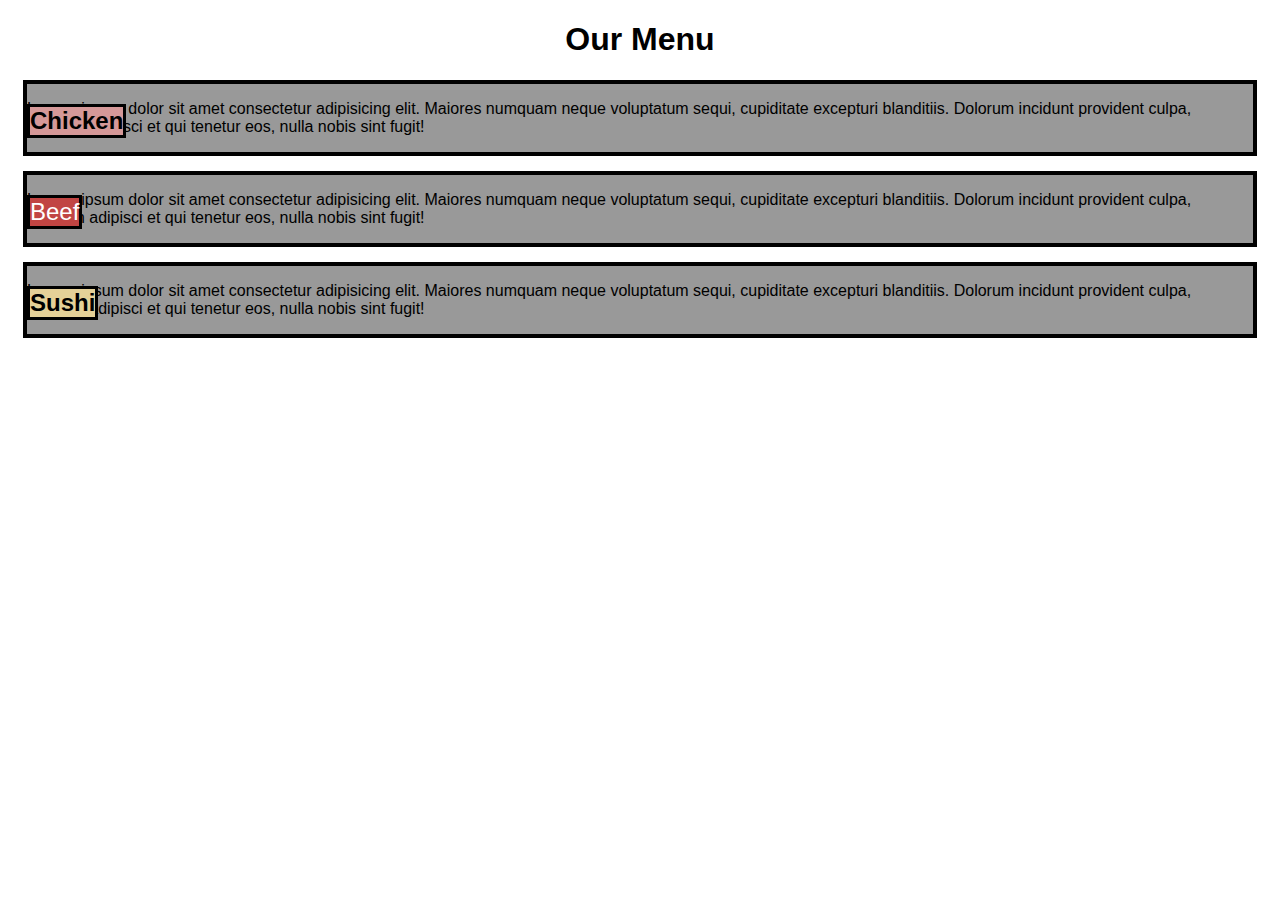
==== modSolutions/mod2/index.html @ 7205cd99 "colors, font, some margins and text weight changed" ====
<!DOCTYPE html>
<html lang="en">
<head>
    <meta charset="UTF-8">
    <meta name="viewport" content="width=device-width, initial-scale=1.0">
    <title>Assignment Solution for Module 2</title>
    <link rel="stylesheet" href="style.css">
</head>
<body>
    <h1>Our Menu</h1>
    <div id="container">
        <section id="chicken" class="menuItem">
            <h2>Chicken</h2>
            <p>Lorem, ipsum dolor sit amet consectetur adipisicing elit. Maiores numquam neque voluptatum sequi, cupiditate excepturi blanditiis. Dolorum incidunt provident culpa, aperiam adipisci et qui tenetur eos, nulla nobis sint fugit!</p>
        </section>
        <section id="beef" class="menuItem">
            <h2>Beef</h2>
            <p>Lorem, ipsum dolor sit amet consectetur adipisicing elit. Maiores numquam neque voluptatum sequi, cupiditate excepturi blanditiis. Dolorum incidunt provident culpa, aperiam adipisci et qui tenetur eos, nulla nobis sint fugit!</p>
        </section>    
        <section id="sushi" class="menuItem">
            <h2>Sushi</h2>
            <p>Lorem, ipsum dolor sit amet consectetur adipisicing elit. Maiores numquam neque voluptatum sequi, cupiditate excepturi blanditiis. Dolorum incidunt provident culpa, aperiam adipisci et qui tenetur eos, nulla nobis sint fugit!</p>
        </section>
    </div>        
</body>
</html>
---- modSolutions/mod2/style.css ----
body {
    font-family: "Comic Sans MS", cursive, sans-serif;
}

h1 {
    text-align: center;
}
#container {
    margin: 0px 15px;
}
.menuItem {
    background-color: rgb(153, 153, 153);
    border: 4px solid black;
    margin-bottom: 15px;
}
#chicken {
    position: relative;
}
#chicken h2 {
    background-color: rgb(213, 152, 152);
    border: 3px solid black;
    position: absolute;
    float: right;
}
#beef h2 {
    color: #fff;
    font-weight: 400; /*thinner to match with other font weight*/
    background-color: rgb(193, 69, 67);
    border: 3px solid black;
    position: absolute;
}
#sushi h2 {
    background-color: rgb(229, 209, 152);
    border: 3px solid black;
    position: absolute;
}
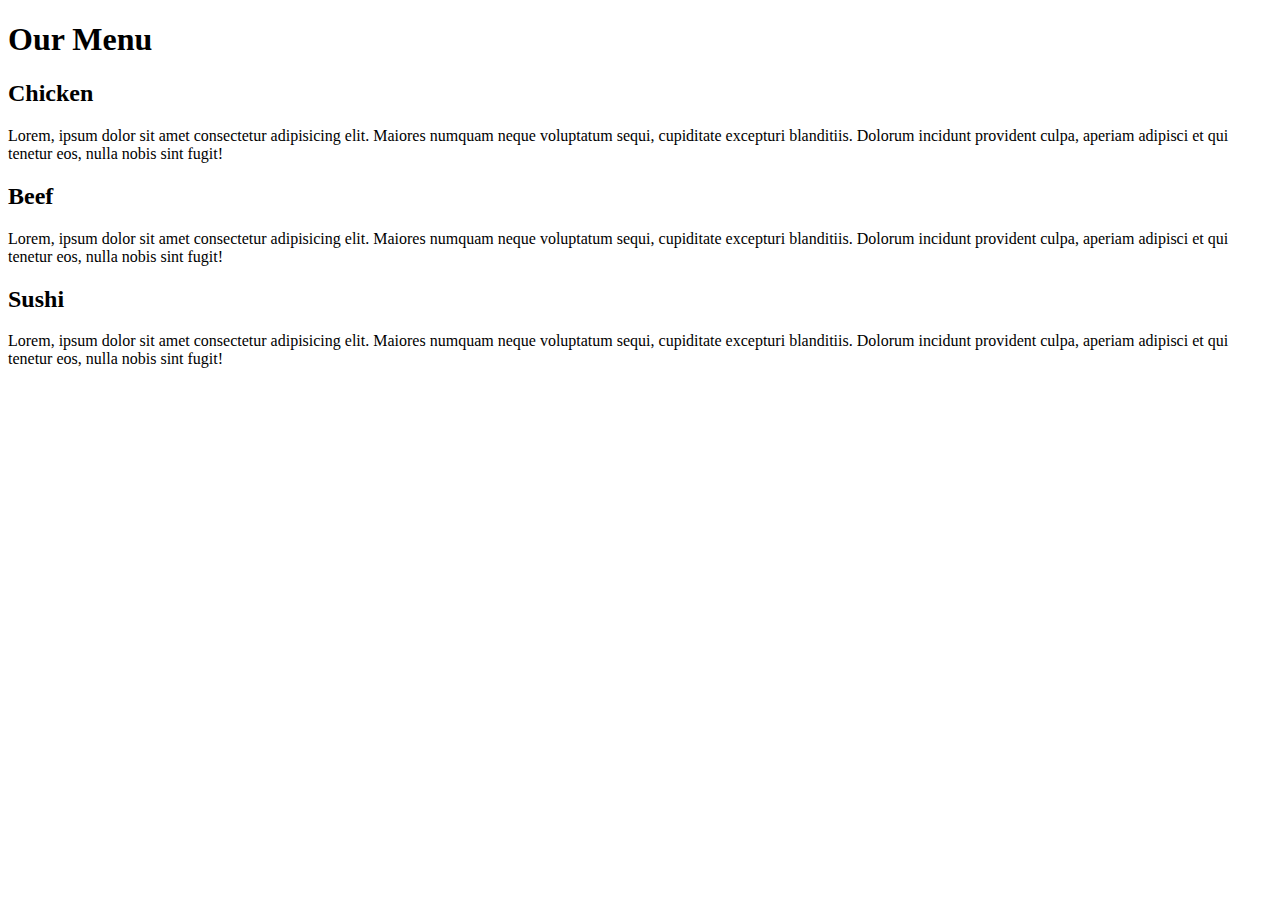
==== commit 6cbd07fd: "new css style format w/o media query for pre-tablet and pre-desktop" ====
--- a/modSolutions/mod2/index.html
+++ b/modSolutions/mod2/index.html
@@ -4,7 +4,7 @@
     <meta charset="UTF-8">
     <meta name="viewport" content="width=device-width, initial-scale=1.0">
     <title>Assignment Solution for Module 2</title>
-    <link rel="stylesheet" href="style.css">
+    <link rel="stylesheet" href="style2.css">
 </head>
 <body>
     <h1>Our Menu</h1>
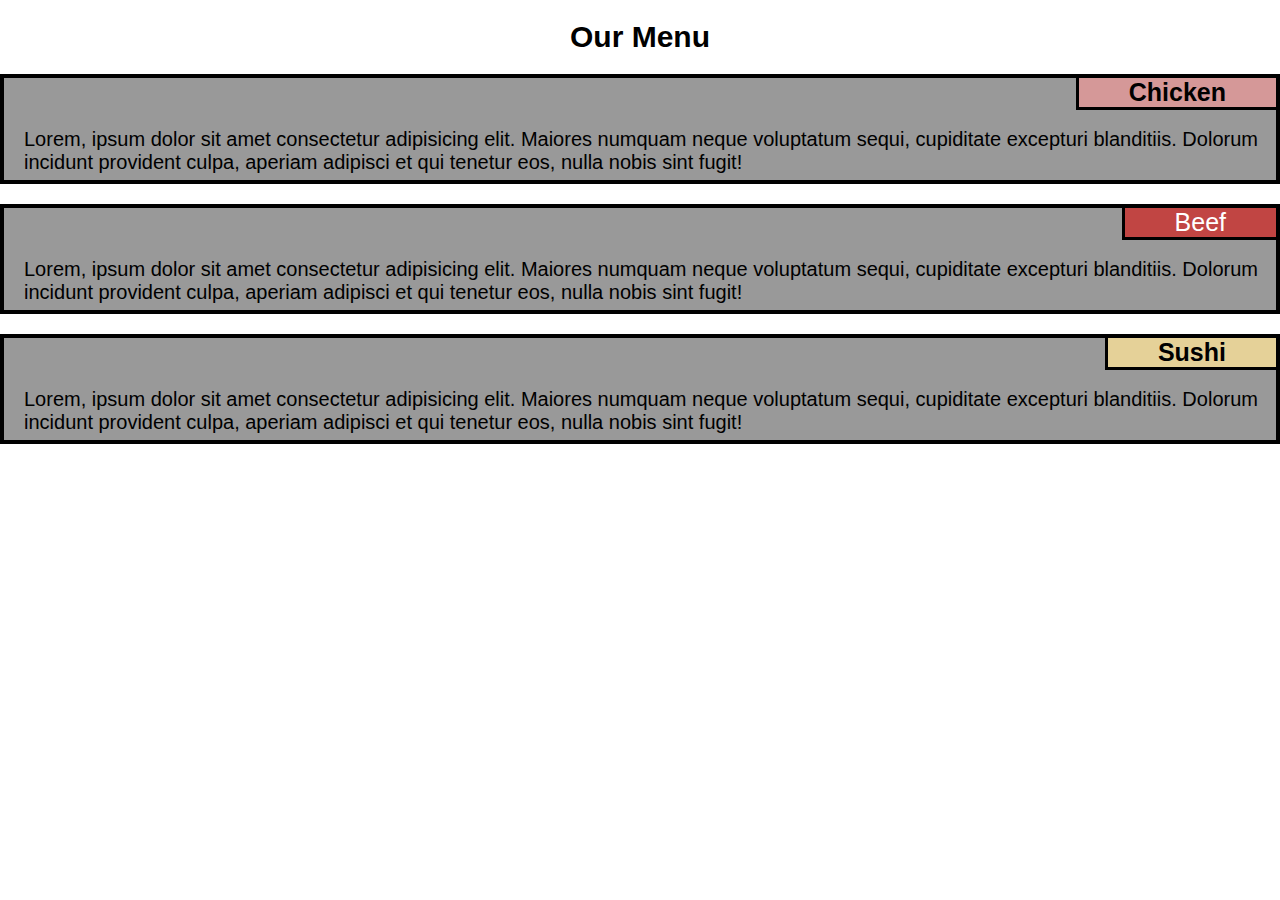
==== commit 1e376d17: "revert to old" ====
--- a/modSolutions/mod2/index.html
+++ b/modSolutions/mod2/index.html
@@ -4,7 +4,7 @@
     <meta charset="UTF-8">
     <meta name="viewport" content="width=device-width, initial-scale=1.0">
     <title>Assignment Solution for Module 2</title>
-    <link rel="stylesheet" href="style2.css">
+    <link rel="stylesheet" href="style.css">
 </head>
 <body>
     <h1>Our Menu</h1>
--- a/modSolutions/mod2/style.css
+++ b/modSolutions/mod2/style.css
@@ -0,0 +1,66 @@
+body {
+    font-family: "Comic Sans MS", cursive, sans-serif;
+    font-size: 20px;
+    box-sizing: border-box;
+    margin: 0px;
+    padding: 0px;
+}
+h1 {
+    text-align: center;
+    font-size: 150%;
+}
+h2 {
+    font-size: 125%;
+    margin: 0px 0px;
+    padding: 0px 2em;
+}
+p {
+    margin-top: 2.5em;
+    margin-left: 1em;
+    margin-bottom: .3em;
+    text-align: left;
+}
+
+.menuItem {
+    background-color: rgb(153, 153, 153);
+    border: 4px solid black;
+    margin-bottom: 1em;
+}
+@media (max-width: 767px) {
+    #container {
+        margin: 0px 3em;
+    }
+}
+
+#chicken {
+    position: relative;
+}
+#beef {
+    position: relative;
+}
+#sushi {
+    position: relative;
+}
+#chicken h2 {
+    background-color: rgb(213, 152, 152);
+    border: 3px solid black;
+    position: absolute;
+    right: -3px;
+    top: -3px;
+}
+#beef h2 {
+    color: #fff;
+    font-weight: 400; /*thinner to match with other font weight*/
+    background-color: rgb(193, 69, 67);
+    border: 3px solid black;
+    position: absolute;
+    right: -3px;
+    top: -3px;
+}
+#sushi h2 {
+    background-color: rgb(229, 209, 152);
+    border: 3px solid black;
+    position: absolute;
+    right: -3px;
+    top: -3px;
+}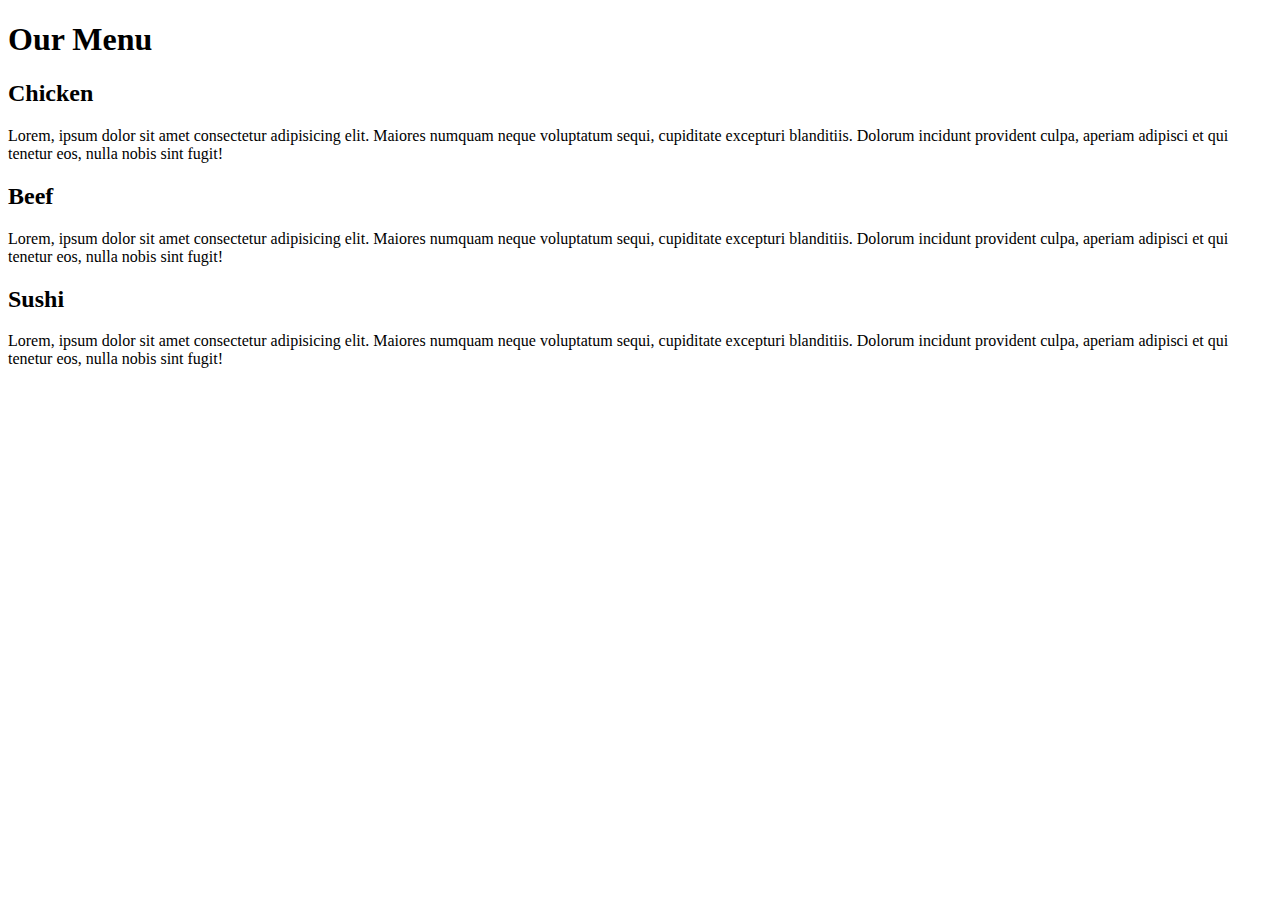
==== commit 588f9ba1: "prep for tablet responsiveness" ====
--- a/modSolutions/mod2/index.html
+++ b/modSolutions/mod2/index.html
@@ -4,7 +4,7 @@
     <meta charset="UTF-8">
     <meta name="viewport" content="width=device-width, initial-scale=1.0">
     <title>Assignment Solution for Module 2</title>
-    <link rel="stylesheet" href="style.css">
+    <link rel="stylesheet" href="style2.css">
 </head>
 <body>
     <h1>Our Menu</h1>
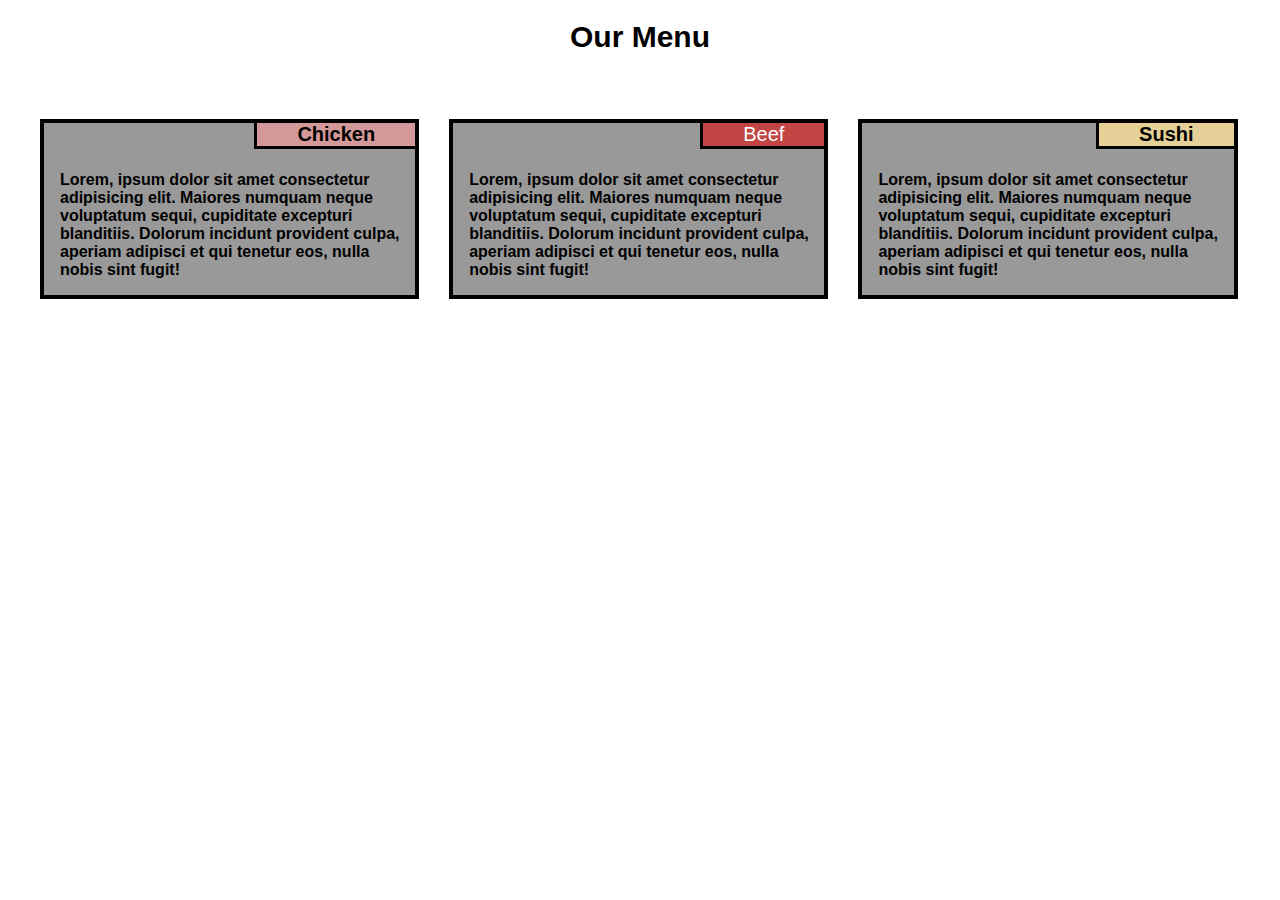
==== commit c32598de: "moved from style2 to style to acquire mobile based css" ====
--- a/modSolutions/mod2/index.html
+++ b/modSolutions/mod2/index.html
@@ -4,7 +4,7 @@
     <meta charset="UTF-8">
     <meta name="viewport" content="width=device-width, initial-scale=1.0">
     <title>Assignment Solution for Module 2</title>
-    <link rel="stylesheet" href="style2.css">
+    <link rel="stylesheet" href="style.css">
 </head>
 <body>
     <h1>Our Menu</h1>
--- a/modSolutions/mod2/style.css
+++ b/modSolutions/mod2/style.css
@@ -0,0 +1,78 @@
+* {
+    box-sizing: border-box;
+}
+body {
+    font-family: "Comic Sans MS", cursive, sans-serif;
+    font-size: 20px;
+    font-weight: 600;
+    box-sizing: border-box;
+    margin: 0 20px;
+    padding: 0px;
+}
+h1 {
+    text-align: center;
+    font-size: 150%;
+    font-weight: 600;
+}
+h2 {
+    font-size: 125%;
+    margin: 0px 0px;
+    padding: 0px;
+    border: 3px solid black;
+    position: absolute;
+    top: -3px;
+    right: -3px;
+    padding: 0 2em;
+}
+section {
+    position: relative;
+    border: 4px solid black;
+    margin-bottom: 1em;
+    padding-left: 1em;
+    background-color: rgb(153, 153, 153);
+    float: left;
+}
+p {
+    padding-top: 2em;
+    overflow: hidden;
+}
+#chicken h2 {background-color: rgb(213, 152, 152);}
+#beef h2 {background-color: rgb(193, 69, 67); color: #fff; font-weight: 500;}
+#sushi h2 {background-color: rgb(229, 209, 152);}
+@media (min-width: 768px) and (max-width: 991px) {
+    #chicken {
+        width: 48.5%;
+        float: left;
+    }
+    #beef {
+        width: 48.5%;
+        float: right;
+    }
+    #sushi {
+        width: 100%;
+        clear: both;
+    }
+}
+@media (min-width: 992px) {
+    h1 {
+        padding-bottom: 1.5em;
+    }
+    section {
+        font-size: 16px;
+        font-weight: 600;
+    }
+    #container{
+        margin: 0 1em;
+    }
+    #chicken {
+        width: 31.6%;
+    }
+    #beef {
+        width: 31.6%;
+        margin-left: 2.5%;
+        margin-right: 2.5%;
+    }
+    #sushi {
+        width: 31.6%;
+    }
+}